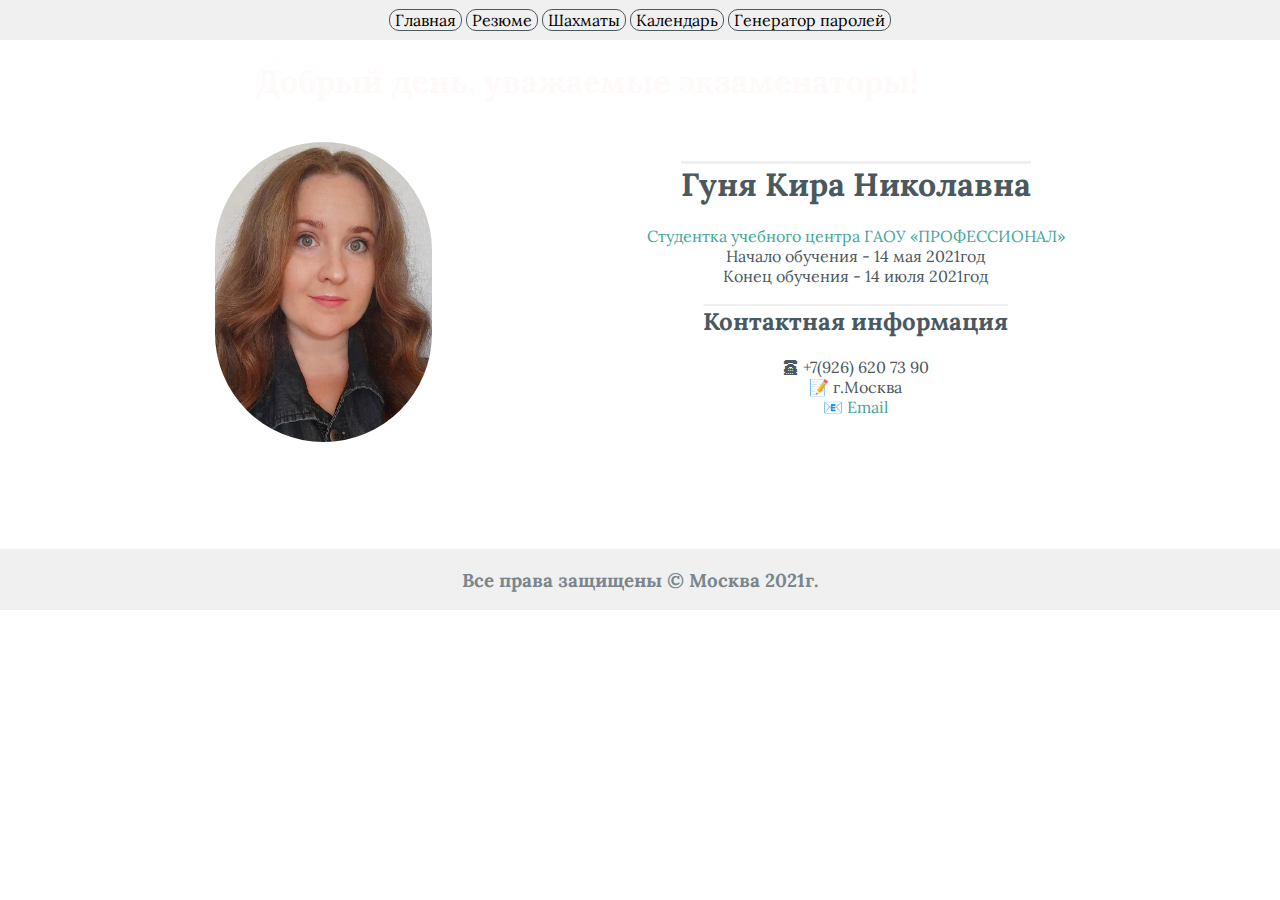
==== index.html @ d10b6d51 "Поиртать теперь с vanila js" ====
<!DOCTYPE html>
<html>
<head>
	<meta charset="utf-8">
	<link rel="shortcut icon" href="images/favicon.png" type="image/x-icon">
	<title>Страница-визитка</title>
	<link rel="stylesheet" href="css/index.css">
	<script src="javascript/jquery-3.6.0.min.js"></script>
	<script src="javascript/index.js"></script>
</head>
<body>
	<header>
		<div class="top">
			<a href="#" target="_blank">Главная</a>
			<a href="#" target="_blank">Резюме</a>
			<a href="#" target="_blank">Шахматы</a>
			<a href="#" target="_blank">Календарь</a>
			<a href="#" target="_blank">Генератор паролей</a>
		</div>
	</header>
	<main>
		<h1 id="grid"></h1>
		<div class="main">
			<div class="photo">
				<img src="images/Glavnaya.jpg">
			</div>
			<div class="text">
				<h1>Гуня Кира Николавна</h1>
				<p>
					<a href="https://sdo.eduprof.ru/" target="_blanc">Студентка учебного центра ГАОУ «ПРОФЕССИОНАЛ»</a></br>
						Начало обучения - 14 мая 2021год</br>
						Конец обучения - 14 июля 2021год
				<p>
				<h2>Контактная информация</h2>
				<p>		
					&#128384 +7(926) 620 73 90</br>
					&#128221 г.Москва</br>
					<a href="mailto:k.n.gunya@yandex.ru">&#128231 Email</a>
				</p>
			</div>
		</div>
	</main>
	<footer>
		<h3>Все права защищены &#169 Москва 2021г.</h3>
	</footer>
</body>
</html>
---- css/index.css ----
@import url('https://fonts.googleapis.com/css2?family=Lora:ital,wght@1,400;1,500;1,600;1,700&display=swap');

body {
	margin: 0;
	padding: 0;
	width: 100%;
	font-family: Lora, sans-serif;
	min-width: 320px;
		display: flex;
	flex-direction: column;
	min-height: 100%;
}
header {
	background-color: #f0f0f0;
	font-weight: 400;
}
.top {
	text-align: center;
	width: 100%;
	padding-top: 10px;
	padding-bottom: 10px;
}
.top > a {
	border: 1px solid #4a585f; 
	text-decoration: none;
	color: #000;
	border-radius: 10px;
	padding-left: 5px;
	padding-right: 5px;
}
.top > a:hover {
	background-color: #4a585f;
	color: #fff;
}
.main {
	display: flex;
	justify-content: space-evenly;
	margin-top: 8%;
	margin-bottom: 8%;
	flex: 1 0 auto;
}
img {
	height: 300px;
	border-radius: 150px;
}
.text {
	text-align: center;
	color: #4a585f;
}
h1 {
	text-decoration: overline;
	text-decoration-color: #f0f0f0;
}
h2 {
	text-decoration: overline;
	text-decoration-color: #f0f0f0;
}
p > a {
	color: #44a59c;
	text-decoration: none;
}
p > a:hover {
	color: #b91b51;
}
footer {
	background-color: #f0f0f0;
	text-align: center;
	font-weight: 400;
	flex: 0 0 auto;
}
h3 {
	color: #7a868c;
}
#grid {
	color: red;
	position: absolute;
	display: none;
	padding-left: 20%;
}
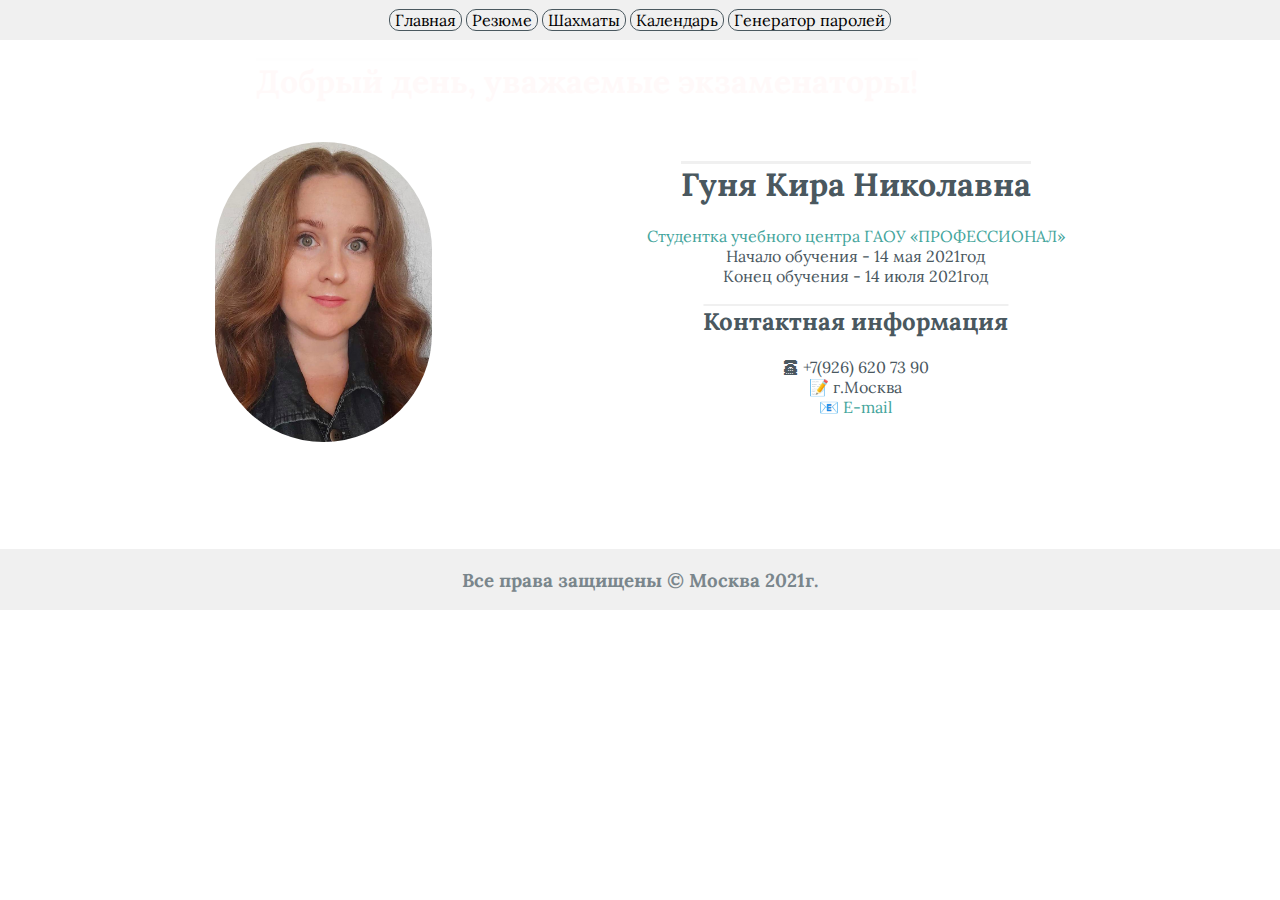
==== commit 4decafca: "Добавила шахматы, генератор, резюме" ====
--- a/index.html
+++ b/index.html
@@ -11,11 +11,11 @@
 <body>
 	<header>
 		<div class="top">
-			<a href="#" target="_blank">Главная</a>
-			<a href="#" target="_blank">Резюме</a>
-			<a href="#" target="_blank">Шахматы</a>
+			<a href="index.html" target="_blank">Главная</a>
+			<a href="rezume.html" target="_blank">Резюме</a>
+			<a href="chessboard.html" target="_blank">Шахматы</a>
 			<a href="#" target="_blank">Календарь</a>
-			<a href="#" target="_blank">Генератор паролей</a>
+			<a href="generationPass.html" target="_blank">Генератор паролей</a>
 		</div>
 	</header>
 	<main>
@@ -33,9 +33,9 @@
 				<p>
 				<h2>Контактная информация</h2>
 				<p>		
-					&#128384 +7(926) 620 73 90</br>
+					&#128384 +7(926) 620 73 90</br><!-- разобраться с активной ссылкой на телефон-->
 					&#128221 г.Москва</br>
-					<a href="mailto:k.n.gunya@yandex.ru">&#128231 Email</a>
+					<a href="mailto:k.n.gunya@yandex.ru">&#128231 E-mail</a>
 				</p>
 			</div>
 		</div>
--- a/css/index.css
+++ b/css/index.css
@@ -6,7 +6,7 @@
 	width: 100%;
 	font-family: Lora, sans-serif;
 	min-width: 320px;
-		display: flex;
+	display: flex;
 	flex-direction: column;
 	min-height: 100%;
 }
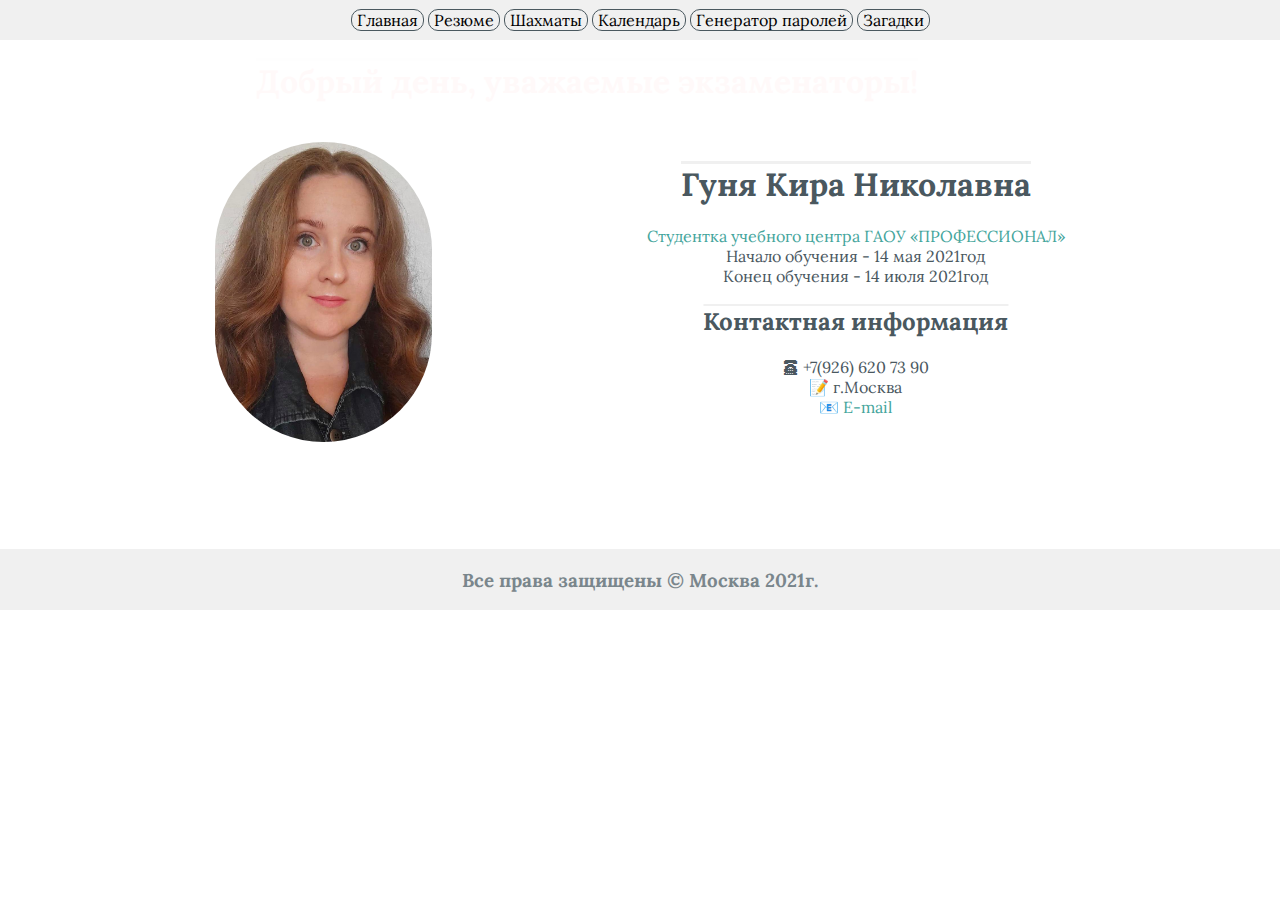
==== commit 9575aca2: "Дописала резюме" ====
--- a/index.html
+++ b/index.html
@@ -16,6 +16,7 @@
 			<a href="chessboard.html" target="_blank">Шахматы</a>
 			<a href="#" target="_blank">Календарь</a>
 			<a href="generationPass.html" target="_blank">Генератор паролей</a>
+			<a href="zagadki.html" target="_blank">Загадки</a>
 		</div>
 	</header>
 	<main>
